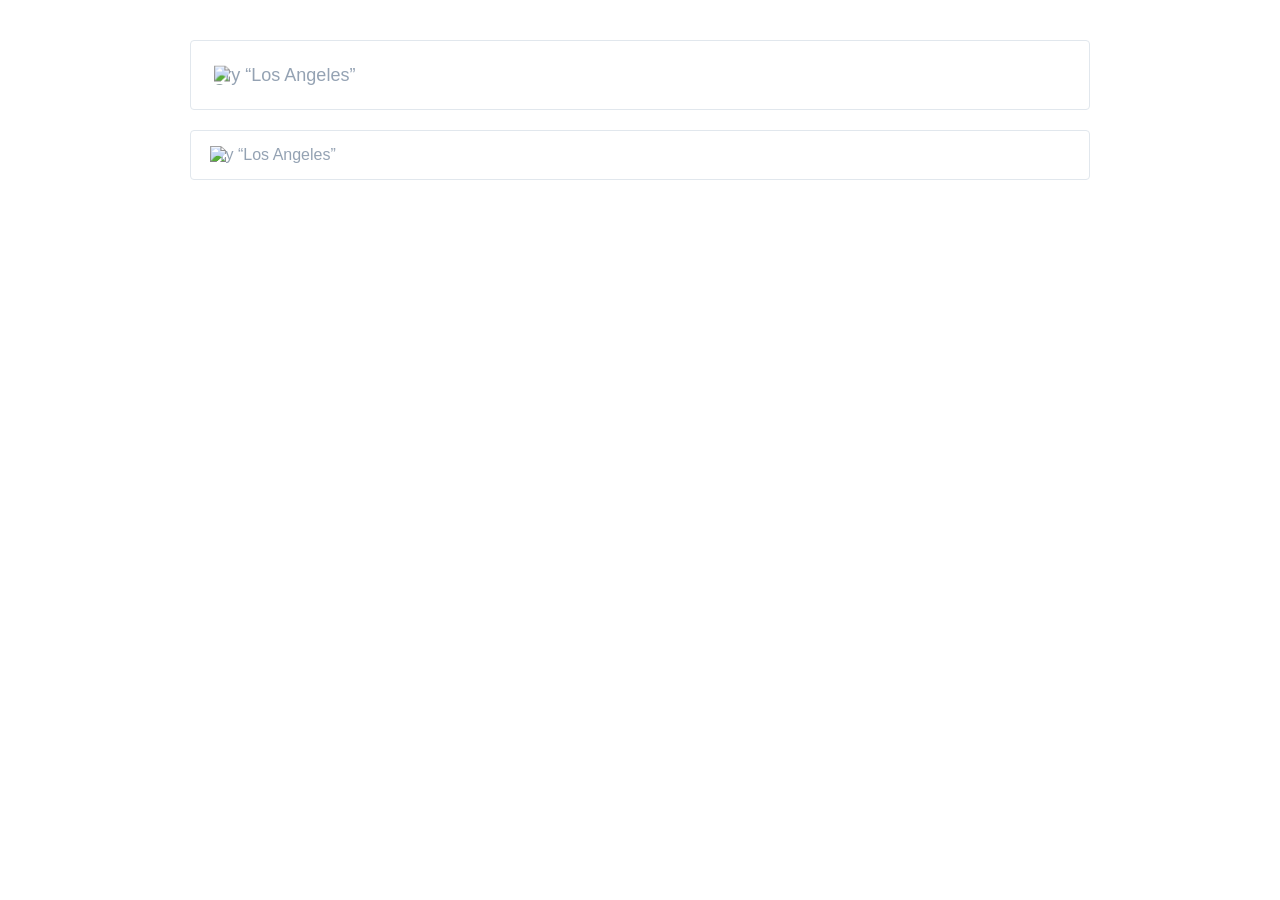
==== src/index.html @ 7c9d3369 "first solution" ====
<!doctype html>
<html lang="en">
  <head>
    <meta charset="UTF-8" />
    <meta
      name="viewport"
      content="width=device-width, user-scalable=no, initial-scale=1.0, maximum-scale=1.0, minimum-scale=1.0"
    />
    <meta
      http-equiv="X-UA-Compatible"
      content="ie=edge"
    />
    <title>Airbnb Search Bar</title>
    <link
      rel="stylesheet"
      href="style.css"
    />
    <link
      rel="stylesheet"
      href="fonts.css"
    />
  </head>
  <body>
    <form
      class="search search--big"
      data-qa="big"
    >
      <input
        type="text"
        class="search__input"
        data-qa="keypress"
        placeholder="Try “Los Angeles”"
      />
      <img
        src="./images/Search.svg"
        alt="Search"
        class="search__icon"
      />
    </form>

    <form
      class="search search--small"
      data-qa="small"
    >
      <input
        type="text"
        class="search__input"
        placeholder="Try “Los Angeles”"
      />
      <img
        src="./images/Search.svg"
        alt="Search"
        class="search__icon"
      />
    </form>
  </body>
</html>
---- src/style.css ----
/* add styles here */
@import 'fonts.css';

* {
  margin: 0;
  padding: 0;
  box-sizing: border-box;
}

body {
  font-family: Avenir, sans-serif;
  font-weight: 300;
  padding: 20px;
  color: #304e51;
  background-color: #fff;
}

.search {
  position: relative;
  width: 100%;
  display: block;
}

.search--big {
  margin-top: 20px;
  margin-bottom: 20px;
}

.search__input {
  width: 100%;
  border: 1px solid #e1e7ed;
  border-radius: 4px;
  font-family: Avenir, sans-serif;
  font-weight: 300;
  color: #304e51;
  background-color: #fff;
  outline: none;
}

.search--big .search__input {
  height: 70px;
  font-size: 18px;
  padding: 0 70px 0 24px;
  line-height: 70px;
}

.search--big,
.search--small {
  max-width: 900px;
  margin-left: auto;
  margin-right: auto;
}

.search--small .search__input {
  height: 50px;
  font-size: 16px;
  padding: 0 50px 0 20px;
  line-height: 50px;
}

.search__icon {
  position: absolute;
  top: 50%;
  transform: translateY(-50%);
  pointer-events: none;
}

.search--big .search__icon {
  left: 24px;
  width: 19px;
  height: 19px;
}

.search--small .search__icon {
  left: 20px;
  width: 18px;
  height: 18px;
}

.search__input:hover {
  border-color: #687c94;
  box-shadow: 0 4px 4px rgba(0, 0, 0, 0.25);
}

.search__input:focus {
  border-color: #304e51;
  box-shadow: 0 4px 4px rgba(0, 0, 0, 0.25);
}

.search__input::placeholder {
  color: #687c94;
  opacity: 0.7;
}
---- src/fonts.css ----
@font-face {
  font-family: Avenir;
  src: url(fonts/Avenir-Book.ttf) format('truetype');
  font-weight: 300;
  font-style: normal;
}

@font-face {
  font-family: Avenir;
  src: url(fonts/Avenir-Heavy.ttf) format('truetype');
  font-weight: 900;
  font-style: normal;
}
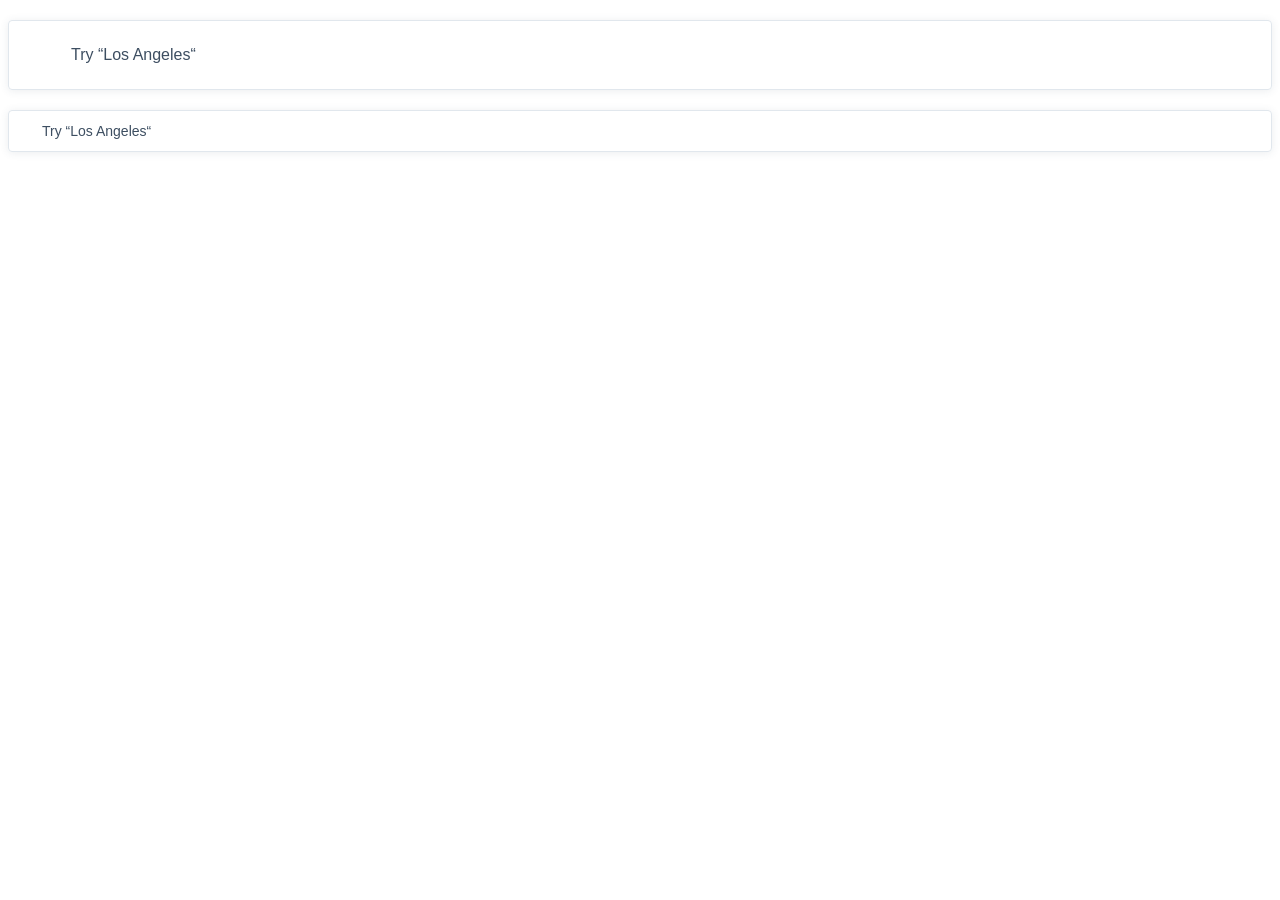
==== commit cde3357f: "add task solution" ====
--- a/src/index.html
+++ b/src/index.html
@@ -15,43 +15,30 @@
       rel="stylesheet"
       href="style.css"
     />
-    <link
-      rel="stylesheet"
-      href="fonts.css"
-    />
   </head>
   <body>
-    <form
-      class="search search--big"
-      data-qa="big"
-    >
-      <input
-        type="text"
-        class="search__input"
-        data-qa="keypress"
-        placeholder="Try “Los Angeles”"
-      />
-      <img
-        src="./images/Search.svg"
-        alt="Search"
-        class="search__icon"
-      />
-    </form>
-
-    <form
-      class="search search--small"
-      data-qa="small"
-    >
-      <input
-        type="text"
-        class="search__input"
-        placeholder="Try “Los Angeles”"
-      />
-      <img
-        src="./images/Search.svg"
-        alt="Search"
-        class="search__icon"
-      />
-    </form>
+    <div class="container">
+      <form
+        class="search-bar search-bar--big"
+        data-qa="big"
+      >
+        <input
+          class="search-bar__input"
+          type="text"
+          data-qa="keypress"
+          placeholder="Try “Los Angeles“"
+        />
+      </form>
+      <form
+        class="search-bar search-bar--small"
+        data-qa="small"
+      >
+        <input
+          class="search-bar__input"
+          type="text"
+          placeholder="Try “Los Angeles“"
+        />
+      </form>
+    </div>
   </body>
 </html>
--- a/src/style.css
+++ b/src/style.css
@@ -1,93 +1,75 @@
 /* add styles here */
 @import 'fonts.css';
 
-* {
-  margin: 0;
-  padding: 0;
-  box-sizing: border-box;
+body {
+  margin-top: 20px;
+  font-family: Avenir, sans-serif;
+  font-weight: 300;
+  color: #3d4e61;
 }
 
-body {
-  font-family: Avenir, sans-serif;
-  font-weight: 300;
-  padding: 20px;
-  color: #304e51;
-  background-color: #fff;
+.container {
+  display: flex;
+  flex-direction: column;
 }
 
-.search {
-  position: relative;
-  width: 100%;
-  display: block;
+.search-bar {
+  border: 1px solid #e1e7ed;
+  border-radius: 4px;
+  box-sizing: border-box;
+  background-image: url(./images/Search.svg);
+  background-repeat: no-repeat;
+  box-shadow: 0 1px 8px 0 #3d4e611a;
+  display: flex;
+  align-items: center;
 }
 
-.search--big {
-  margin-top: 20px;
-  margin-bottom: 20px;
+.search-bar:hover {
+  box-shadow: 0 4px 4px 0 #00000040;
 }
 
-.search__input {
-  width: 100%;
-  border: 1px solid #e1e7ed;
-  border-radius: 4px;
-  font-family: Avenir, sans-serif;
-  font-weight: 300;
-  color: #304e51;
-  background-color: #fff;
+.search-bar:focus-within {
+  box-shadow: 0 4px 4px 0 #00000040;
+  border-color: #e1e7ed;
   outline: none;
 }
 
-.search--big .search__input {
-  height: 70px;
-  font-size: 18px;
-  padding: 0 70px 0 24px;
-  line-height: 70px;
+.search-bar__input {
+  box-shadow: none;
+  width: 100%;
+  border: none;
+  outline: none;
+  font-family: Avenir, sans-serif;
+  font-weight: 300;
+  color: #3d4e61;
+  background: transparent;
 }
 
-.search--big,
-.search--small {
-  max-width: 900px;
-  margin-left: auto;
-  margin-right: auto;
+.search-bar__input::placeholder {
+  font-family: Avenir, sans-serif;
+  font-weight: 300;
+  color: rgba(61, 78, 97, 1);
 }
 
-.search--small .search__input {
-  height: 50px;
-  font-size: 16px;
-  padding: 0 50px 0 20px;
-  line-height: 50px;
+.search-bar--big {
+  margin-bottom: 20px;
+  height: 70px;
+  background-position: left 26px center;
+  background-size: 19px 19px;
 }
 
-.search__icon {
-  position: absolute;
-  top: 50%;
-  transform: translateY(-50%);
-  pointer-events: none;
+.search-bar--big .search-bar__input {
+  font-size: 16px;
+  padding-left: 62px;
 }
 
-.search--big .search__icon {
-  left: 24px;
-  width: 19px;
-  height: 19px;
+.search-bar--small {
+  height: 42px;
+  background-position: 13px center;
+  background-size: 11px 11px;
 }
 
-.search--small .search__icon {
-  left: 20px;
-  width: 18px;
-  height: 18px;
+.search-bar--small .search-bar__input {
+  font-size: 14px;
+  padding-left: 33px;
 }
-
-.search__input:hover {
-  border-color: #687c94;
-  box-shadow: 0 4px 4px rgba(0, 0, 0, 0.25);
-}
-
-.search__input:focus {
-  border-color: #304e51;
-  box-shadow: 0 4px 4px rgba(0, 0, 0, 0.25);
-}
-
-.search__input::placeholder {
-  color: #687c94;
-  opacity: 0.7;
-}
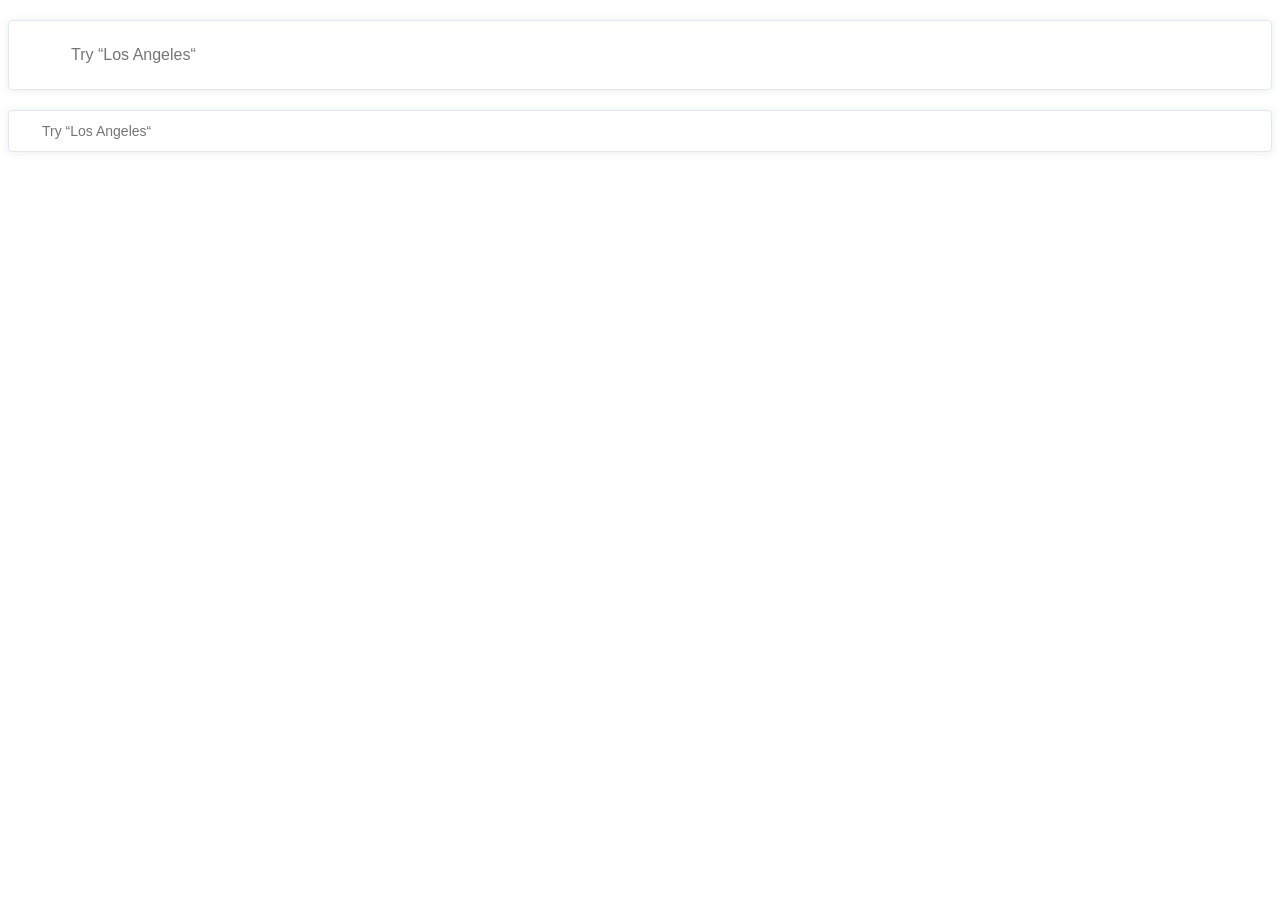
==== commit 8de5d396: "addded input styling and changed the focus-within color" ====
--- a/src/index.html
+++ b/src/index.html
@@ -23,7 +23,7 @@
         data-qa="big"
       >
         <input
-          class="search-bar__input"
+          class="search-bar__input--big"
           type="text"
           data-qa="keypress"
           placeholder="Try “Los Angeles“"
@@ -34,7 +34,7 @@
         data-qa="small"
       >
         <input
-          class="search-bar__input"
+          class="search-bar__input--small"
           type="text"
           placeholder="Try “Los Angeles“"
         />
--- a/src/style.css
+++ b/src/style.css
@@ -25,16 +25,17 @@
 }
 
 .search-bar:hover {
-  box-shadow: 0 4px 4px 0 #00000040;
+  box-shadow: 0 4px 4px 0 #00000041;
 }
 
 .search-bar:focus-within {
-  box-shadow: 0 4px 4px 0 #00000040;
-  border-color: #e1e7ed;
+  box-shadow: 0 1px 8px 0 #226bbd1a;
+  border-color: #226bbd1a;
   outline: none;
 }
 
-.search-bar__input {
+.search-bar__input--big,
+.search-bar__input--small {
   box-shadow: none;
   width: 100%;
   border: none;
@@ -48,7 +49,7 @@
 .search-bar__input::placeholder {
   font-family: Avenir, sans-serif;
   font-weight: 300;
-  color: rgba(61, 78, 97, 1);
+  color: #3d4e61;
 }
 
 .search-bar--big {
@@ -58,7 +59,7 @@
   background-size: 19px 19px;
 }
 
-.search-bar--big .search-bar__input {
+.search-bar--big .search-bar__input--big {
   font-size: 16px;
   padding-left: 62px;
 }
@@ -69,7 +70,7 @@
   background-size: 11px 11px;
 }
 
-.search-bar--small .search-bar__input {
+.search-bar--small .search-bar__input--small {
   font-size: 14px;
   padding-left: 33px;
 }
